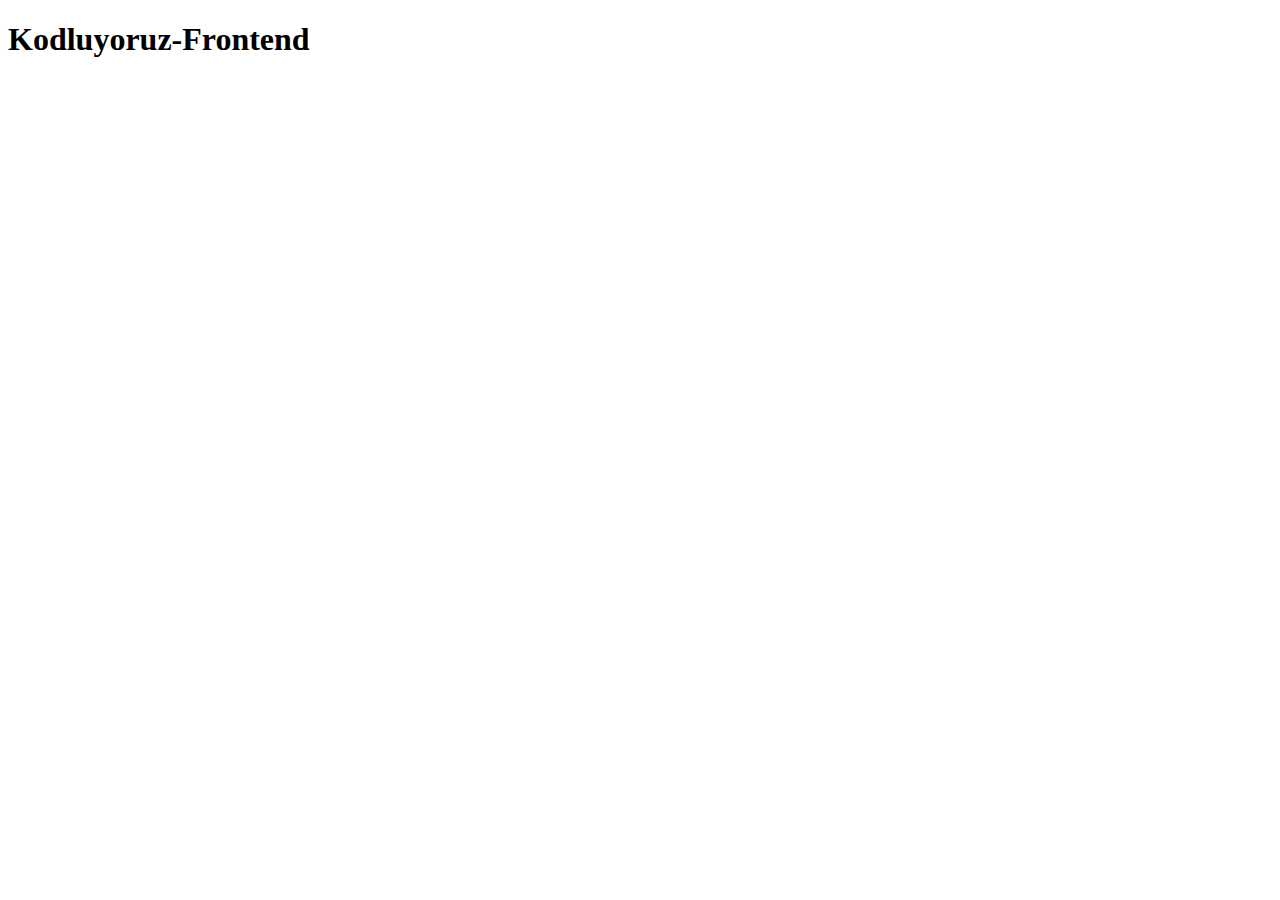
==== JavaScript/index.html @ e27b6067 "JavaScript degisken ile calisma1" ====
<!DOCTYPE html>
<html lang="tr">
<head>
    <meta charset="UTF-8">
    <meta http-equiv="X-UA-Compatible" content="IE=edge">
    <meta name="viewport" content="width=device-width, initial-scale=1.0">
    <title>Kodluyoruz- Frontend</title>
</head>
<body>

    <h1>Kodluyoruz-Frontend</h1>
    <!--Çalışılacak js dosyası eklenir.-->
    <script src="/JavaScript/numberVeriTuru.js"></script>
</body>
</html>
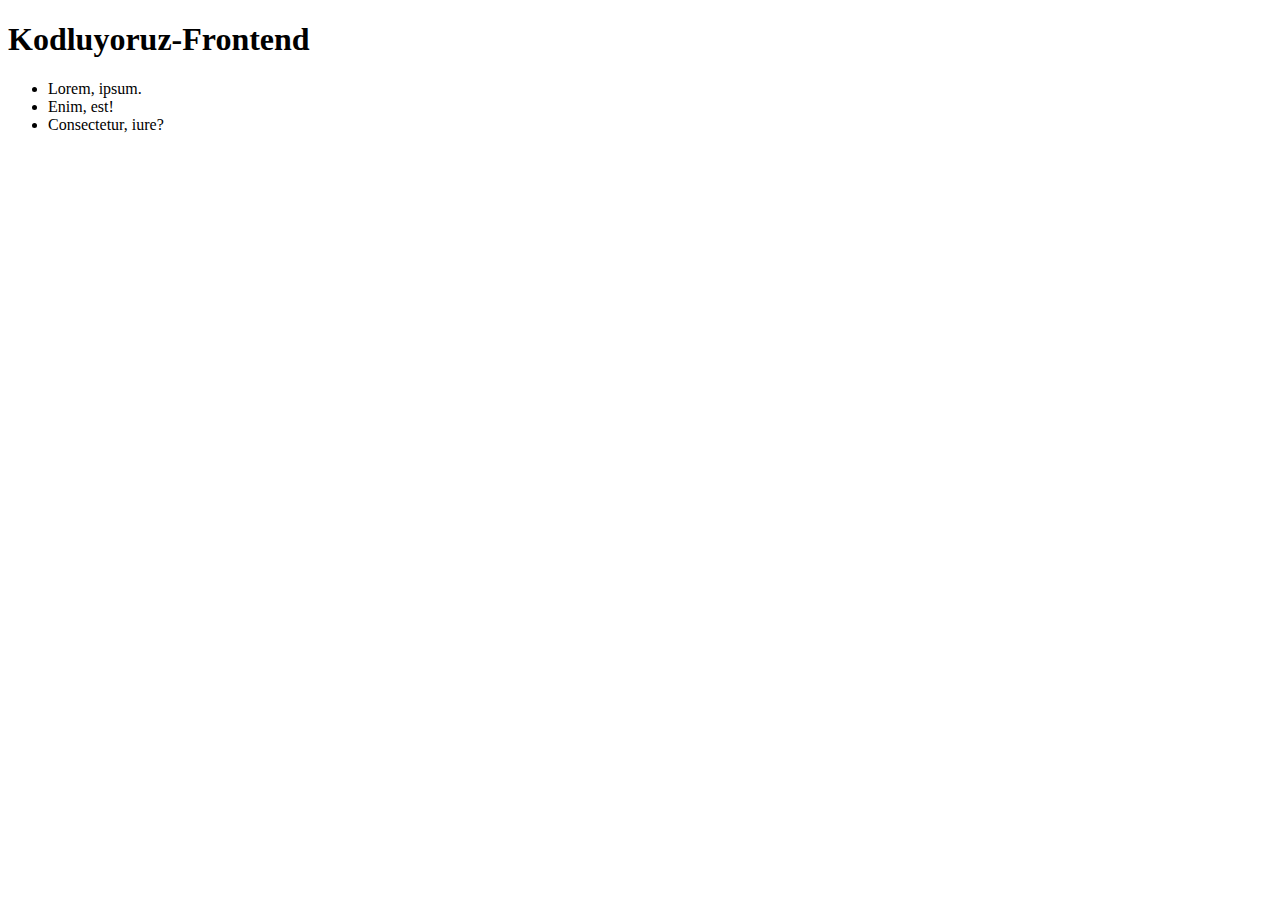
==== commit 4ede0ff0: "Dom Islemleri uygulandı." ====
--- a/JavaScript/index.html
+++ b/JavaScript/index.html
@@ -8,8 +8,20 @@
 </head>
 <body>
 
-    <h1>Kodluyoruz-Frontend</h1>
+    <h1 id="greeting">Kodluyoruz-Frontend</h1>
+
+    <!--<h2 id="title">Merhaba Dunya</h2>
+    <ul id="list">
+        <li><a href="#">link bilgisi</a></li>
+    </ul>/ -->
+
+    <ul id="list">
+        <li>Lorem, ipsum.</li>
+        <li>Enim, est!</li>
+        <li>Consectetur, iure?</li>
+    </ul>
+
     <!--Çalışılacak js dosyası eklenir.-->
-    <script src="/JavaScript/numberVeriTuru.js"></script>
+    <script src="/JavaScript/listeIcerisindekiElemanIslemleri.js"></script>
 </body>
 </html>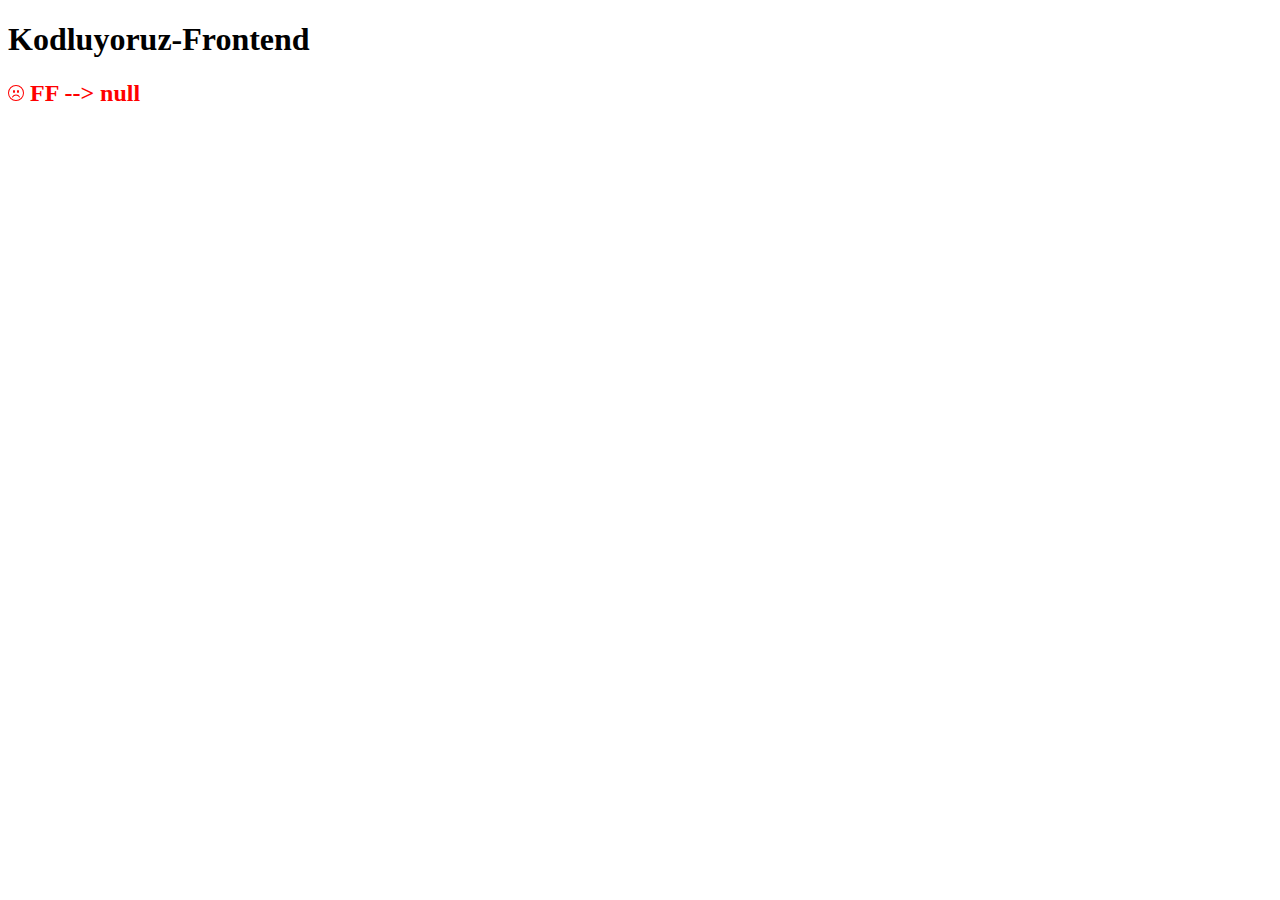
==== commit 9d252824: "Kosul- class-dom ve css tekrarı iceren calisma" ====
--- a/JavaScript/index.html
+++ b/JavaScript/index.html
@@ -5,23 +5,33 @@
     <meta http-equiv="X-UA-Compatible" content="IE=edge">
     <meta name="viewport" content="width=device-width, initial-scale=1.0">
     <title>Kodluyoruz- Frontend</title>
+    <style>
+        .textPrimary{
+            color:blue;
+        }
+        .textDanger{
+            color:red;
+        }
+        
+    </style>
 </head>
 <body>
 
     <h1 id="greeting">Kodluyoruz-Frontend</h1>
+    <h2 id="info"></h2>
 
     <!--<h2 id="title">Merhaba Dunya</h2>
     <ul id="list">
         <li><a href="#">link bilgisi</a></li>
     </ul>/ -->
 
-    <ul id="list">
+    <!-- <ul id="list">
         <li>Lorem, ipsum.</li>
         <li>Enim, est!</li>
         <li>Consectetur, iure?</li>
-    </ul>
+    </ul> -->
 
     <!--Çalışılacak js dosyası eklenir.-->
-    <script src="/JavaScript/listeIcerisindekiElemanIslemleri.js"></script>
+    <script src="/JavaScript/kosulluYapilarlaBolumSonuEgzersizi.js"></script>
 </body>
 </html>